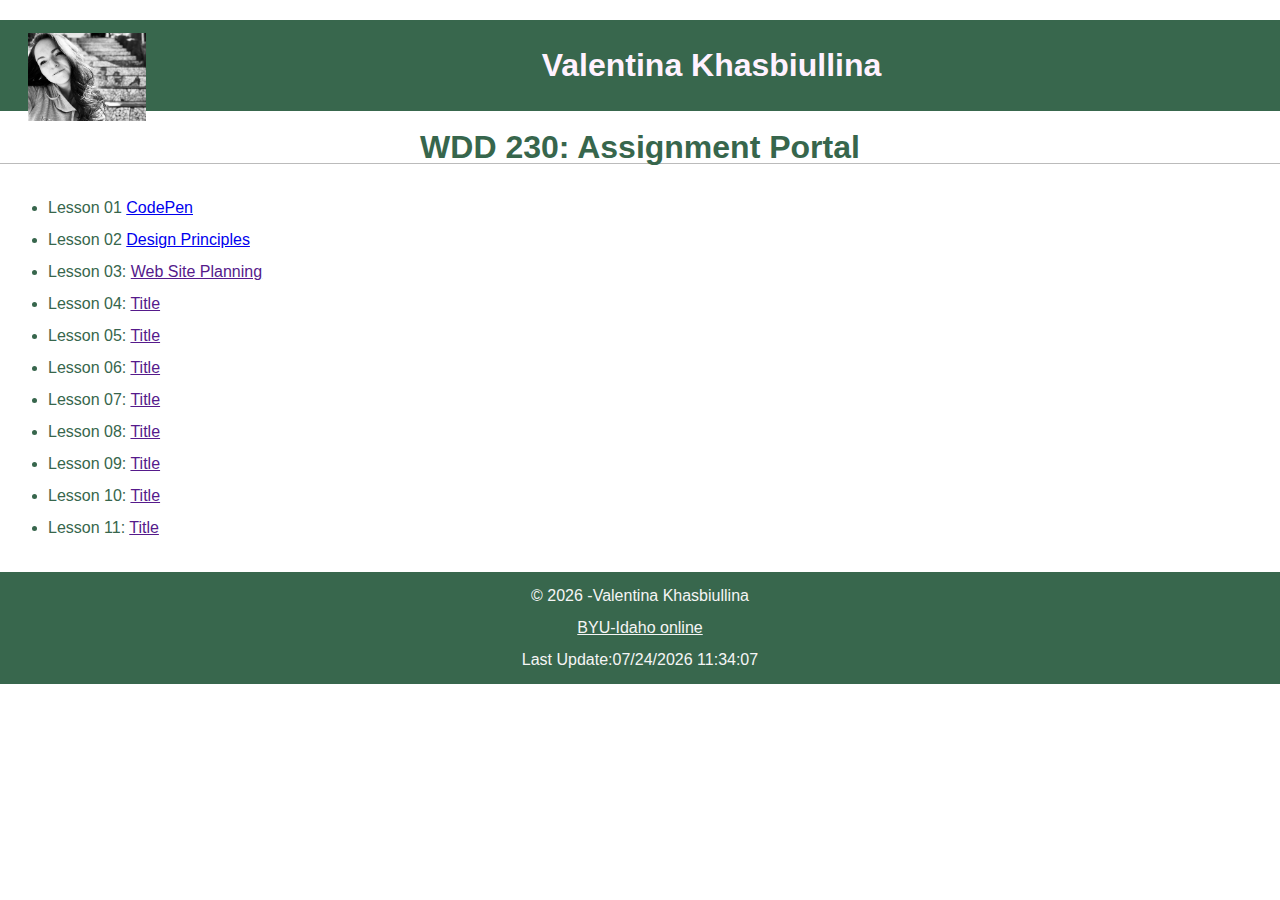
==== index.html @ b05ae3f4 "change all" ====
<!DOCTYPE html>
<html lang="en-us">
    <head>
        <meta charset="utf-8">
        <meta name="viewpoint" content="width-device-width, initial-scale=1,maximum-scale=1">
        <link rel="stylesheet" href="main.css">
        <link rel="stylesheet" href="styles/normalize.css">
        
        <title>WDD 230: Assignment Portal | Valentina Khasbiullina | BYU-Idaho</title>
        <meta name="description" content="Assignment portal page for Valentina Khasbiullina in Wdd 230: Web Frontend Development at Brigham Young University-Idaho">
    </head>
    <body>
        <header>
                <img src="images/profile.jpeg" alt="My profile picture">
                <h1>Valentina Khasbiullina</h1>
        </header>
        <h2>WDD 230: Assignment Portal</h2>
        <main>
            <ul>
                <!-- got help from Jeremy Shelby how to add the correct link for GitHub pages Lesson2-->
                <li>Lesson 01 <a href="https://codepen.io/ValentinaK88/pen/poxrMWy">CodePen</a></li>
                <li>Lesson 02 <a href="lesson2/design-principles.html">Design Principles</a></li>
                <li>Lesson 03: <a href="">Web Site Planning</a></li>
                <li>Lesson 04: <a href="">Title</a></li>
                <li>Lesson 05: <a href="">Title</a></li>
                <li>Lesson 06: <a href="">Title</a></li>
                <li>Lesson 07: <a href="">Title</a></li>
                <li>Lesson 08: <a href="">Title</a></li>
                <li>Lesson 09: <a href="">Title</a></li>
                <li>Lesson 10: <a href="">Title</a></li>
                <li>Lesson 11: <a href="">Title</a></li>
            </ul> 
        </main>
        <footer>
            <p> &copy; <span id="year"></span> -Valentina Khasbiullina </p>
                <a href="http://www.byui.edu/online/">BYU-Idaho online</a>
            <!-- got help from Jeremy Shelby on how to make scrips folder work correctly-->
            <p>Last Update:<span id="lastUpdate"></span></p>
        </footer>
        <script src ="scripts/time_stamp.js"></script>
    </body>
</html>
---- main.css ----
/* CIT 230 - Assignment Portal CSS Template */
/* You may use #HEX or color names */
/* * is a wildcard referring to all elements. */
*  { margin: 0; box-sizing: border-box; }
body {
font-size: 16px;
line-height: 32px;
font-family: Ubuntu, sans-serif ;
color: #37664c;
}
h1 {
font-size: 3rem;
color: #FFF2FF;
}
h2 {
font-size: 2rem;
text-align: center;
border-bottom: 1px solid #bbb;
}
header, main, footer {
margin: 1.25rem auto;
padding: .5rem;
max-width: 2000px;
}
header, footer, footer a {
text-align: center;
background-color: #38674D;
color: whitesmoke;
}
header img {
width: 8rem;
height: auto;
float: left;
padding: 5px 5px 5px 5px;
margin-left: 15px;

}
footer {
font-size: 1rem;
}
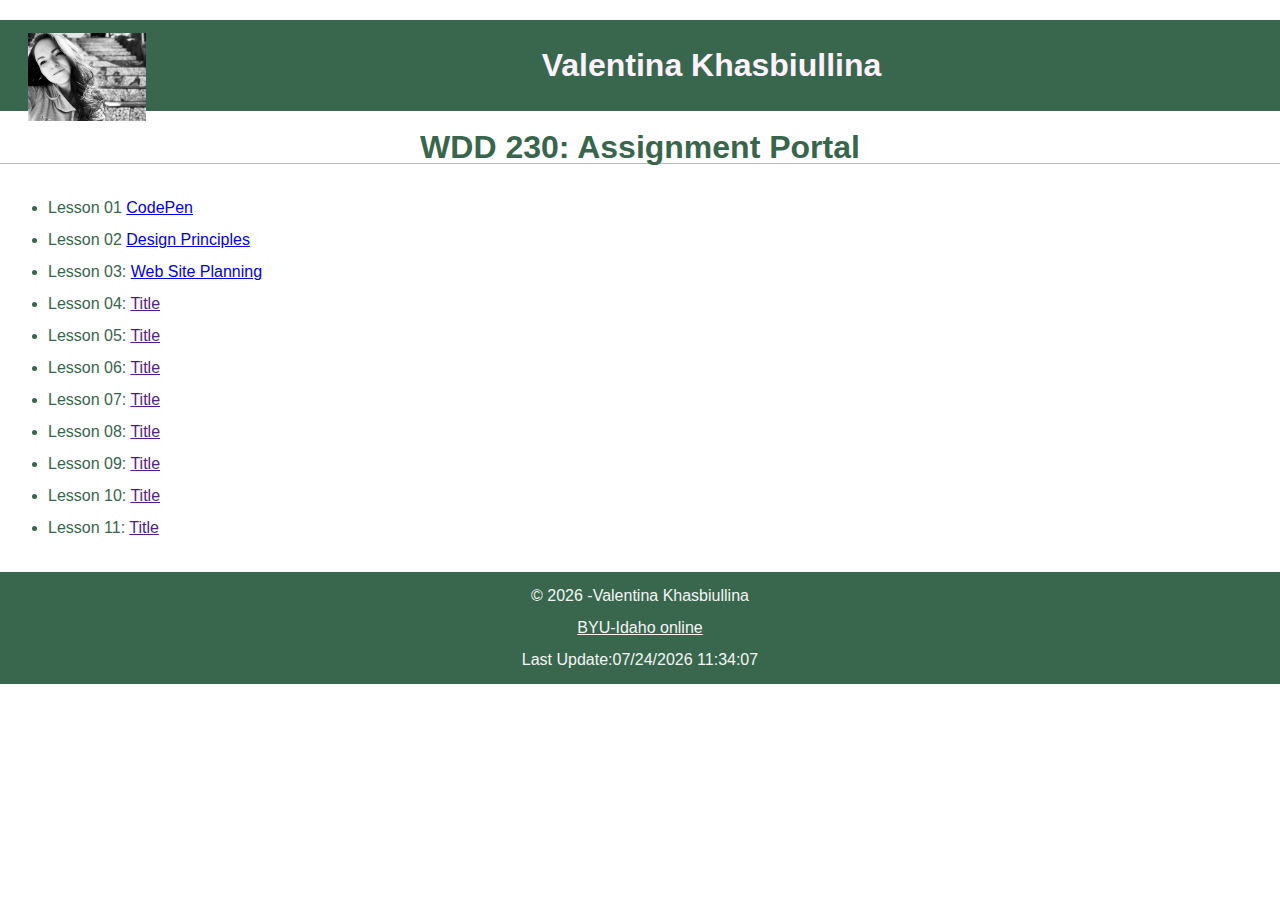
==== commit 0cb543e7: "change all" ====
--- a/index.html
+++ b/index.html
@@ -20,7 +20,7 @@
                 <!-- got help from Jeremy Shelby how to add the correct link for GitHub pages Lesson2-->
                 <li>Lesson 01 <a href="https://codepen.io/ValentinaK88/pen/poxrMWy">CodePen</a></li>
                 <li>Lesson 02 <a href="lesson2/design-principles.html">Design Principles</a></li>
-                <li>Lesson 03: <a href="">Web Site Planning</a></li>
+                <li>Lesson 03: <a href="lesson3/index.html">Web Site Planning</a></li>
                 <li>Lesson 04: <a href="">Title</a></li>
                 <li>Lesson 05: <a href="">Title</a></li>
                 <li>Lesson 06: <a href="">Title</a></li>
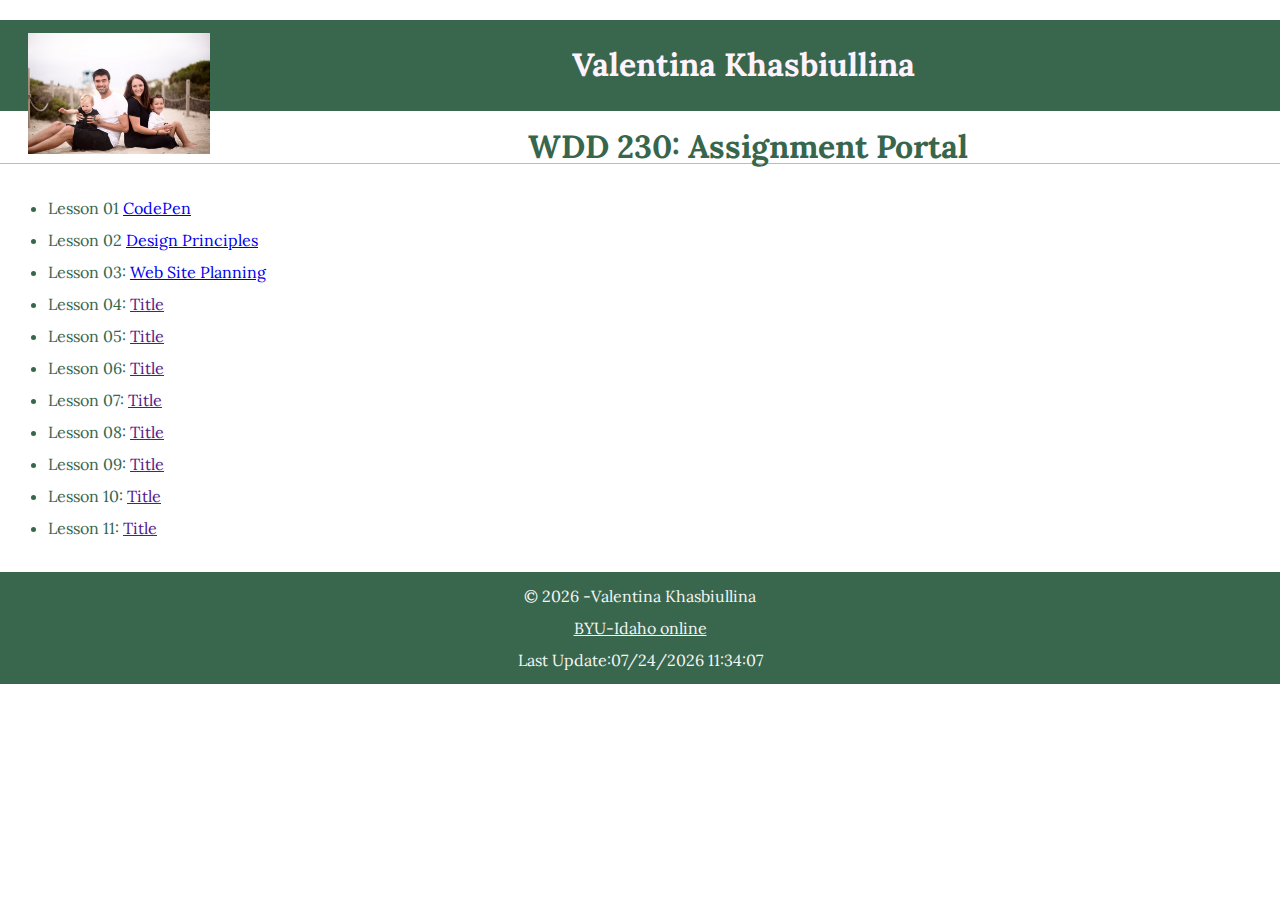
==== commit c4898e48: "change all" ====
--- a/index.html
+++ b/index.html
@@ -5,13 +5,14 @@
         <meta name="viewpoint" content="width-device-width, initial-scale=1,maximum-scale=1">
         <link rel="stylesheet" href="main.css">
         <link rel="stylesheet" href="styles/normalize.css">
+        <link href="https://fonts.googleapis.com/css2?family=Lora&family=Montserrat&family=Poppins:wght@300;400;700&display=swap" rel="stylesheet">
         
         <title>WDD 230: Assignment Portal | Valentina Khasbiullina | BYU-Idaho</title>
         <meta name="description" content="Assignment portal page for Valentina Khasbiullina in Wdd 230: Web Frontend Development at Brigham Young University-Idaho">
     </head>
     <body>
         <header>
-                <img src="images/profile.jpeg" alt="My profile picture">
+                <img src="images/profile2.jpeg" alt="My profile picture">
                 <h1>Valentina Khasbiullina</h1>
         </header>
         <h2>WDD 230: Assignment Portal</h2>
--- a/main.css
+++ b/main.css
@@ -1,11 +1,11 @@
-/* CIT 230 - Assignment Portal CSS Template */
+/* WDD 230 - Assignment Portal CSS Template */
 /* You may use #HEX or color names */
 /* * is a wildcard referring to all elements. */
 *  { margin: 0; box-sizing: border-box; }
 body {
 font-size: 16px;
 line-height: 32px;
-font-family: Ubuntu, sans-serif ;
+font-family: 'Lora', serif;
 color: #37664c;
 }
 h1 {
@@ -28,7 +28,7 @@
 color: whitesmoke;
 }
 header img {
-width: 8rem;
+width: 12rem;
 height: auto;
 float: left;
 padding: 5px 5px 5px 5px;
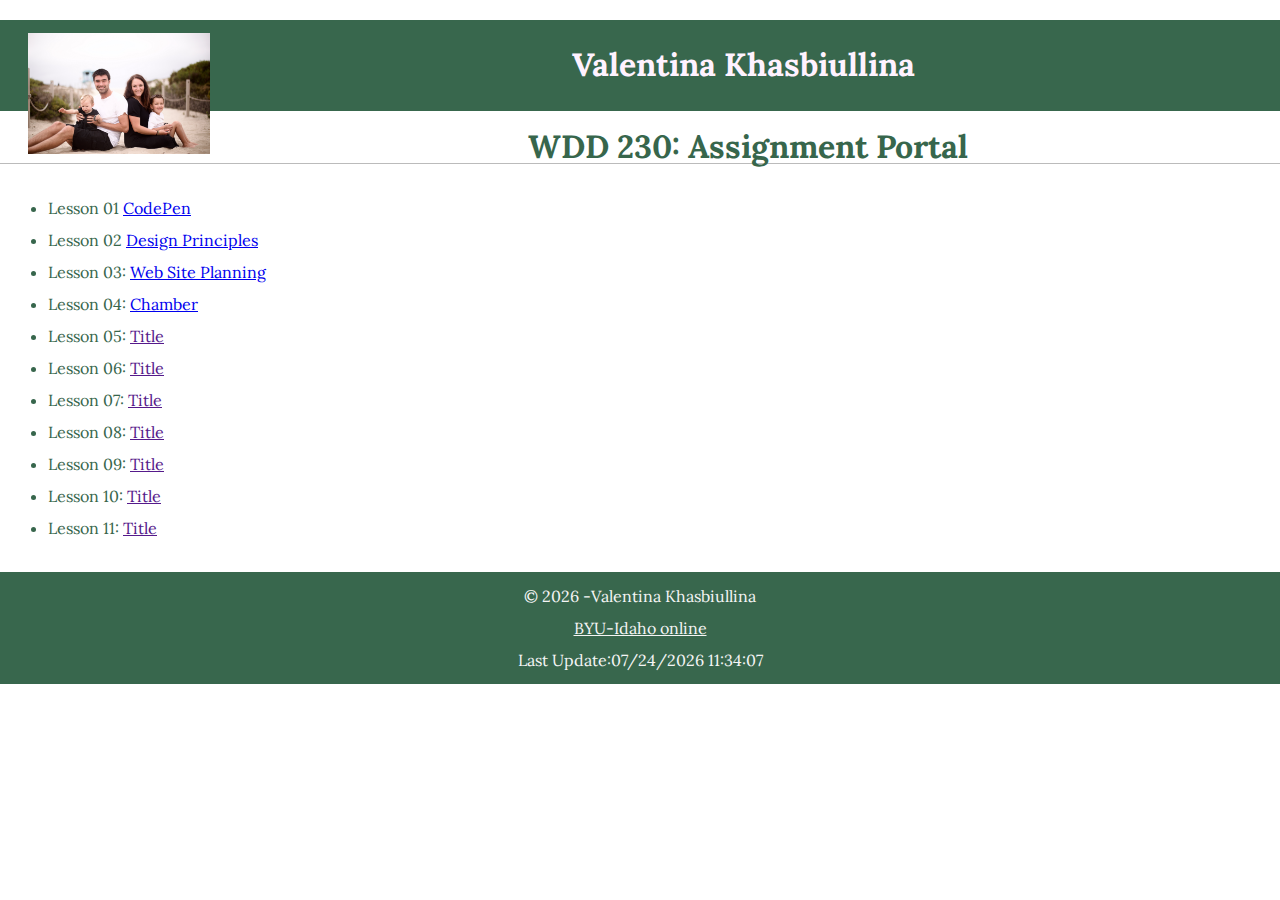
==== commit 32e69730: "add chamber files" ====
--- a/index.html
+++ b/index.html
@@ -6,7 +6,6 @@
         <link rel="stylesheet" href="main.css">
         <link rel="stylesheet" href="styles/normalize.css">
         <link href="https://fonts.googleapis.com/css2?family=Lora&family=Montserrat&family=Poppins:wght@300;400;700&display=swap" rel="stylesheet">
-        
         <title>WDD 230: Assignment Portal | Valentina Khasbiullina | BYU-Idaho</title>
         <meta name="description" content="Assignment portal page for Valentina Khasbiullina in Wdd 230: Web Frontend Development at Brigham Young University-Idaho">
     </head>
@@ -22,7 +21,7 @@
                 <li>Lesson 01 <a href="https://codepen.io/ValentinaK88/pen/poxrMWy">CodePen</a></li>
                 <li>Lesson 02 <a href="lesson2/design-principles.html">Design Principles</a></li>
                 <li>Lesson 03: <a href="lesson3/index.html">Web Site Planning</a></li>
-                <li>Lesson 04: <a href="">Title</a></li>
+                <li>Lesson 04: <a href="chamber/index.html">Chamber </a></li>
                 <li>Lesson 05: <a href="">Title</a></li>
                 <li>Lesson 06: <a href="">Title</a></li>
                 <li>Lesson 07: <a href="">Title</a></li>
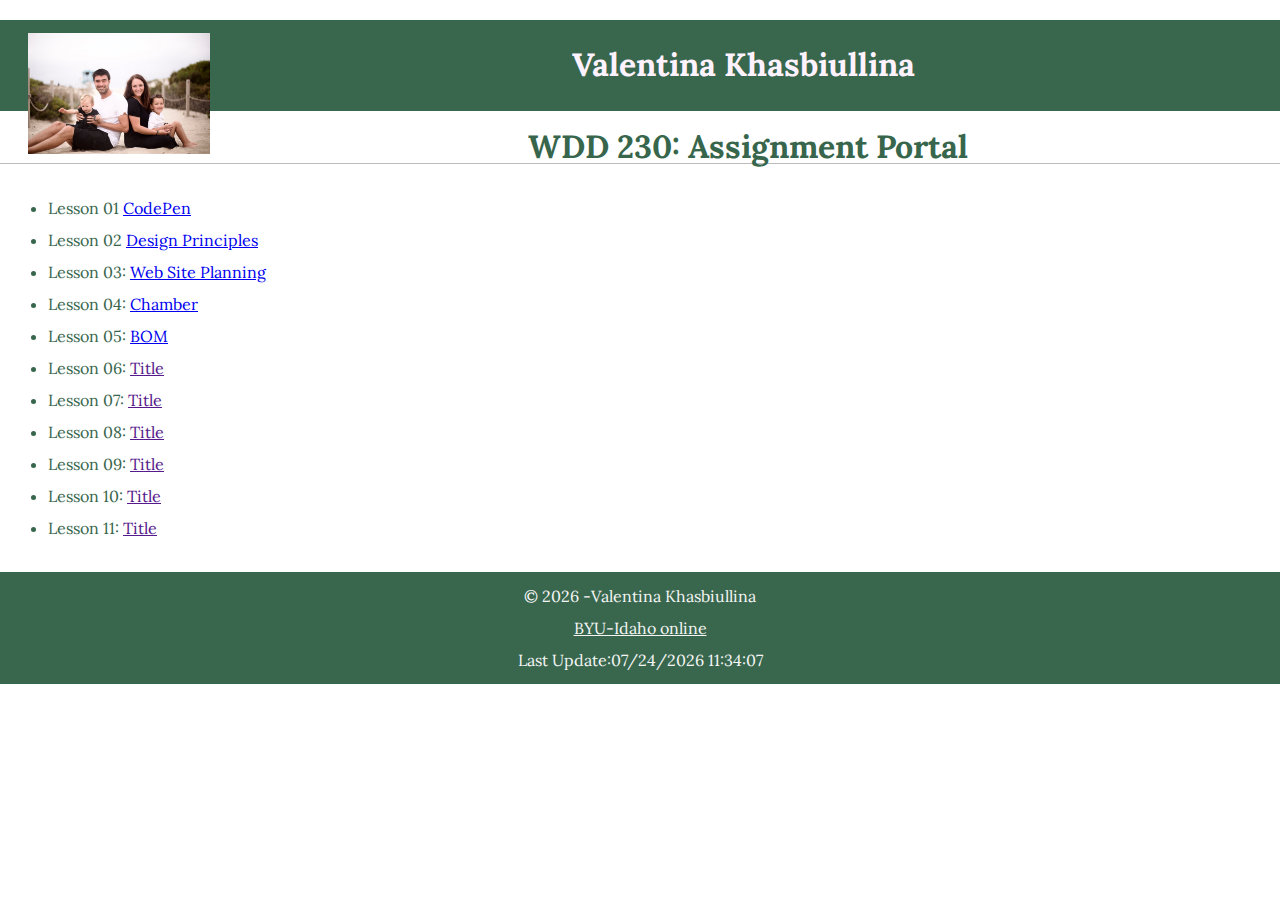
==== commit 798836ad: "change lesson5" ====
--- a/index.html
+++ b/index.html
@@ -22,7 +22,7 @@
                 <li>Lesson 02 <a href="lesson2/design-principles.html">Design Principles</a></li>
                 <li>Lesson 03: <a href="lesson3/index.html">Web Site Planning</a></li>
                 <li>Lesson 04: <a href="chamber/index.html">Chamber </a></li>
-                <li>Lesson 05: <a href="">Title</a></li>
+                <li>Lesson 05: <a href="lesson5/bom.html">BOM</a></li>
                 <li>Lesson 06: <a href="">Title</a></li>
                 <li>Lesson 07: <a href="">Title</a></li>
                 <li>Lesson 08: <a href="">Title</a></li>
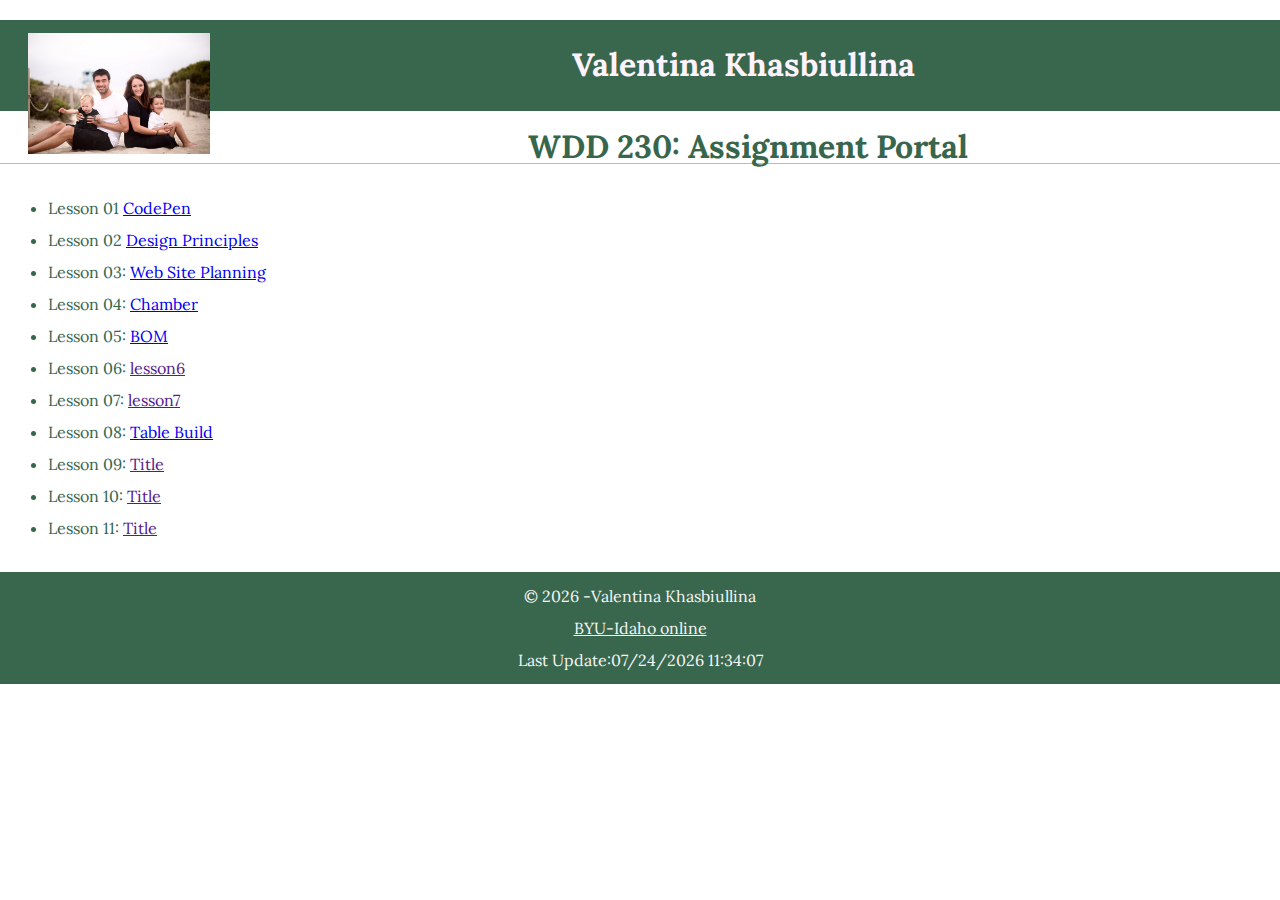
==== commit e217277a: "change html" ====
--- a/index.html
+++ b/index.html
@@ -23,9 +23,9 @@
                 <li>Lesson 03: <a href="lesson3/index.html">Web Site Planning</a></li>
                 <li>Lesson 04: <a href="chamber/index.html">Chamber </a></li>
                 <li>Lesson 05: <a href="lesson5/bom.html">BOM</a></li>
-                <li>Lesson 06: <a href="">Title</a></li>
-                <li>Lesson 07: <a href="">Title</a></li>
-                <li>Lesson 08: <a href="">Title</a></li>
+                <li>Lesson 06: <a href="">lesson6</a></li>
+                <li>Lesson 07: <a href="">lesson7</a></li>
+                <li>Lesson 08: <a href="lesson8/tablebuild.html">Table Build</a></li>
                 <li>Lesson 09: <a href="">Title</a></li>
                 <li>Lesson 10: <a href="">Title</a></li>
                 <li>Lesson 11: <a href="">Title</a></li>
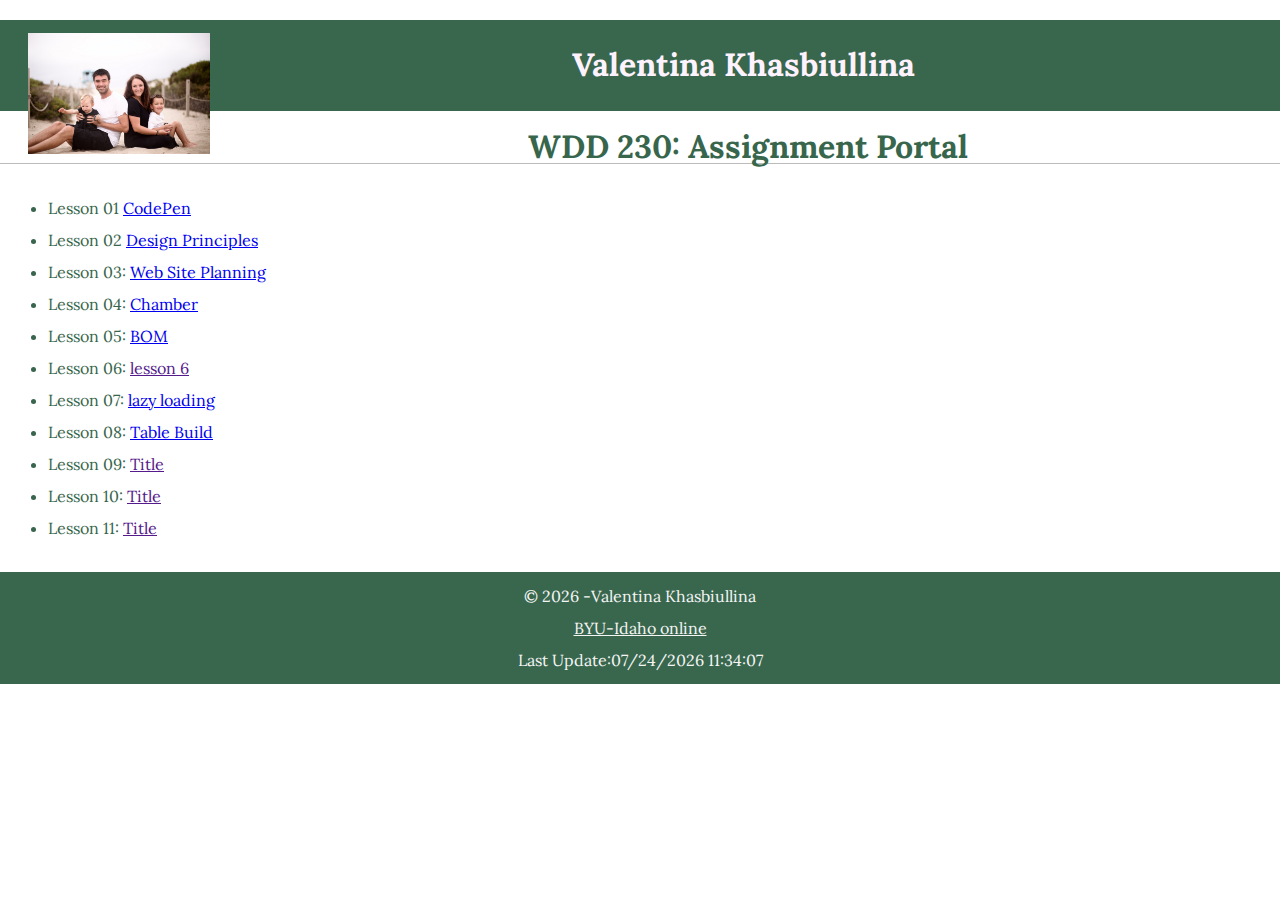
==== commit 1232bbd7: "change lesson7 html" ====
--- a/index.html
+++ b/index.html
@@ -23,8 +23,8 @@
                 <li>Lesson 03: <a href="lesson3/index.html">Web Site Planning</a></li>
                 <li>Lesson 04: <a href="chamber/index.html">Chamber </a></li>
                 <li>Lesson 05: <a href="lesson5/bom.html">BOM</a></li>
-                <li>Lesson 06: <a href="">lesson6</a></li>
-                <li>Lesson 07: <a href="">lesson7</a></li>
+                <li>Lesson 06: <a href="">lesson 6</a></li>
+                <li>Lesson 07: <a href="lesson7/lazyload.html">lazy loading</a></li>
                 <li>Lesson 08: <a href="lesson8/tablebuild.html">Table Build</a></li>
                 <li>Lesson 09: <a href="">Title</a></li>
                 <li>Lesson 10: <a href="">Title</a></li>
